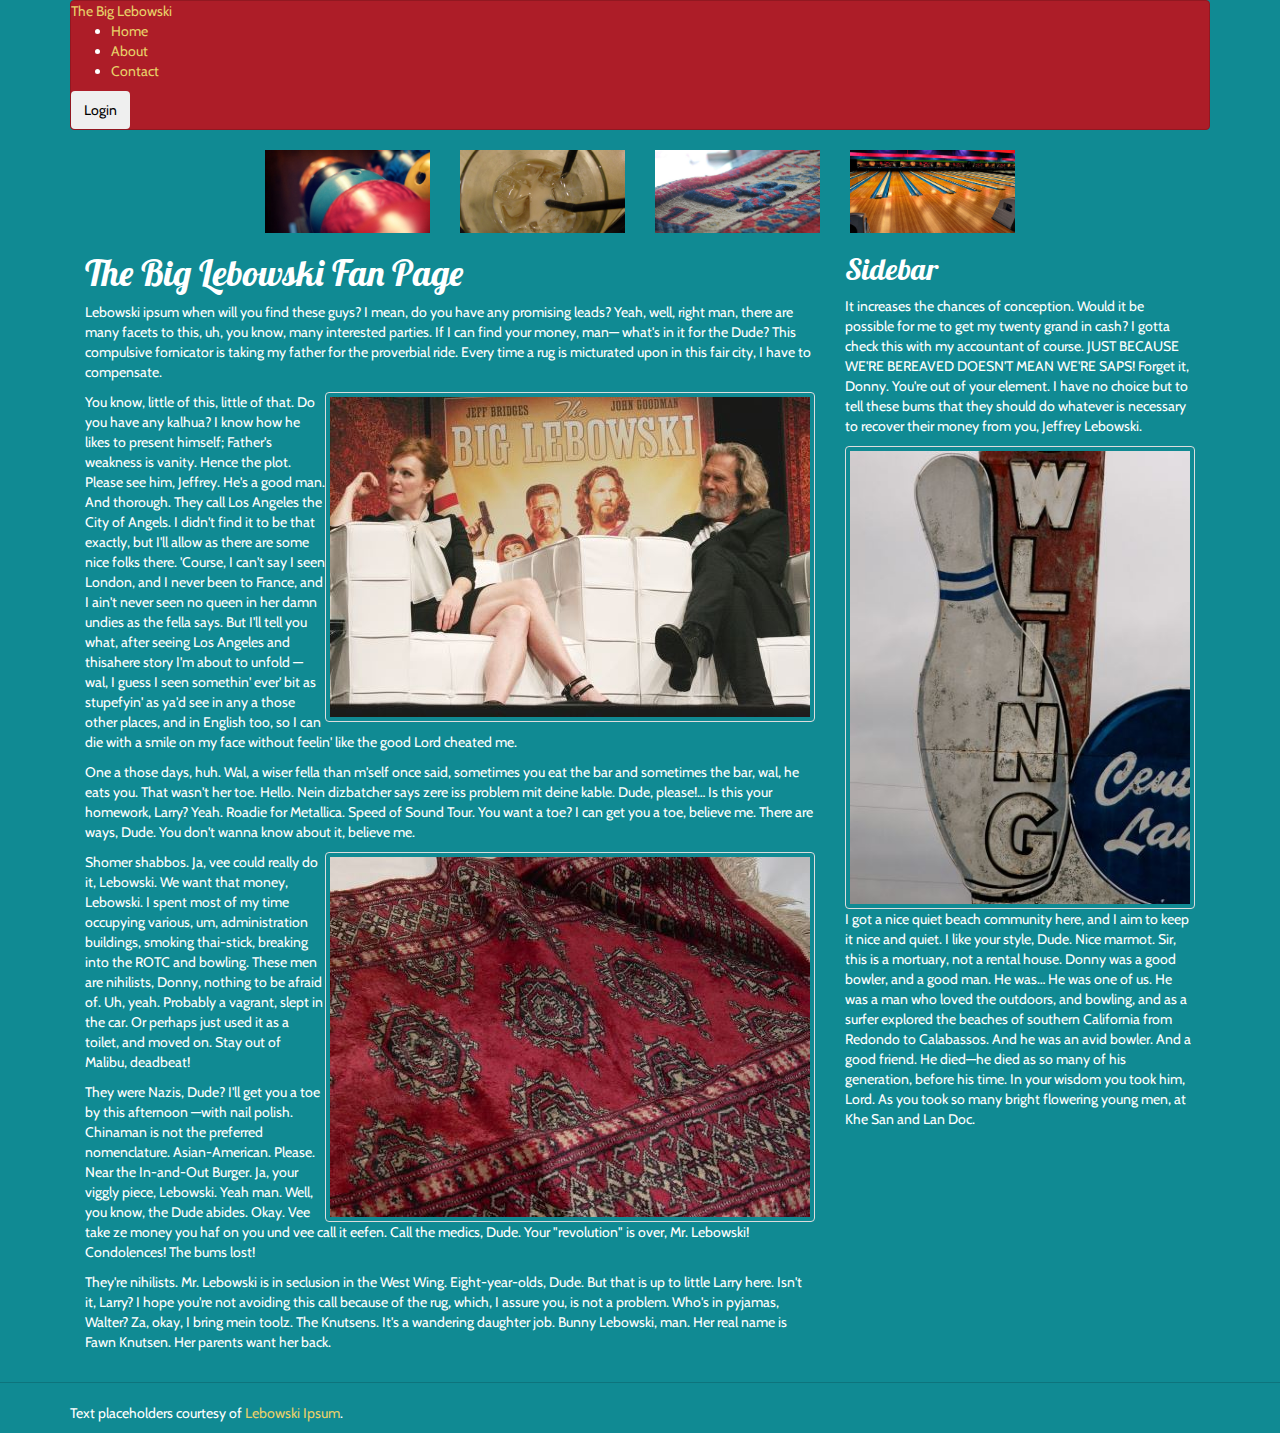
==== Learn.Pluralsight.Bootstrap3/Learn.Pluralsight.Bootstrap3.02.Bootstrap3Basics/Index.html @ 08601b83 "Added "Learn.Pluralsight.Bootstrap3.02.Bootstrap3Basics"" ====
﻿<!DOCTYPE html>
<html lang="en">
<head>
  <meta charset="utf-8" />
  <meta name="viewport" content="width=device-width, initial-scale=1.0">
  <title>The Big Lebowski</title>
  <link rel="stylesheet" href="css/bootstrap.min.css">
  <link rel="stylesheet" href="css/amelia-bootstrap.min.css">
  <link href="css/site.css" rel="stylesheet" />
</head>
<body>
  <div id="page">
    <header class="container">
      <div id="menu" class="navbar navbar-default">
        <div id="logo">
          <a href='.'>The Big Lebowski</a>
        </div>
        <ul>
          <li><a href=".">Home</a></li>
          <li><a href="about.html">About</a></li>
          <li><a href="contact.html">Contact</a></li>
        </ul>
        <button class="btn">Login</button>
      </div>
    </header>
    <section id="body" class="container">

      <div class="row visible-md visible-lg">
        <img src="images/carousel-1.jpg" alt="1" 
             class="col-md-2 col-md-offset-2" />
        <img src="images/carousel-2.jpg" alt="2" class="col-md-2" />
        <img src="images/carousel-3.jpg" alt="3" class="col-md-2" />
        <img src="images/carousel-4.jpg" alt="4" class="col-md-2" />
      </div>

      <section id="main" class="col-md-8 col-sm-9">

        <h1>The Big Lebowski Fan Page</h1>

        <p>Lebowski ipsum when will you find these guys? I mean, do you have any promising leads? Yeah, well, right man, there are many facets to this, uh, you know, many interested parties. If I can find your money, man— what's in it for the Dude? This compulsive fornicator is taking my father for the proverbial ride. Every time a rug is micturated upon in this fair city, I have to compensate.</p>

        <img src="images/lebowski-1.jpg" alt="Bowling" 
             class="pull-right img-thumbnail" />

        <p>You know, little of this, little of that. Do you have any kalhua? I know how he likes to present himself; Father's weakness is vanity. Hence the plot. Please see him, Jeffrey. He's a good man. And thorough. They call Los Angeles the City of Angels. I didn't find it to be that exactly, but I'll allow as there are some nice folks there. 'Course, I can't say I seen London, and I never been to France, and I ain't never seen no queen in her damn undies as the fella says. But I'll tell you what, after seeing Los Angeles and thisahere story I'm about to unfold —wal, I guess I seen somethin' ever' bit as stupefyin' as ya'd see in any a those other places, and in English too, so I can die with a smile on my face without feelin' like the good Lord cheated me.</p>

        <p>One a those days, huh. Wal, a wiser fella than m'self once said, sometimes you eat the bar and sometimes the bar, wal, he eats you. That wasn't her toe. Hello. Nein dizbatcher says zere iss problem mit deine kable. Dude, please!… Is this your homework, Larry? Yeah. Roadie for Metallica. Speed of Sound Tour. You want a toe? I can get you a toe, believe me. There are ways, Dude. You don't wanna know about it, believe me.</p>

        <img src="images/lebowski-3.jpg" alt="Rug" 
             class="pull-right img-thumbnail" />

        <p>Shomer shabbos. Ja, vee could really do it, Lebowski. We want that money, Lebowski. I spent most of my time occupying various, um, administration buildings, smoking thai-stick, breaking into the ROTC and bowling. These men are nihilists, Donny, nothing to be afraid of. Uh, yeah. Probably a vagrant, slept in the car. Or perhaps just used it as a toilet, and moved on. Stay out of Malibu, deadbeat!</p>

        <p>They were Nazis, Dude? I'll get you a toe by this afternoon —with nail polish. Chinaman is not the preferred nomenclature. Asian-American. Please. Near the In-and-Out Burger. Ja, your viggly piece, Lebowski. Yeah man. Well, you know, the Dude abides. Okay. Vee take ze money you haf on you und vee call it eefen. Call the medics, Dude. Your "revolution" is over, Mr. Lebowski! Condolences! The bums lost!</p>

        <p>They're nihilists. Mr. Lebowski is in seclusion in the West Wing. Eight-year-olds, Dude. But that is up to little Larry here. Isn't it, Larry? I hope you're not avoiding this call because of the rug, which, I assure you, is not a problem. Who's in pyjamas, Walter? Za, okay, I bring mein toolz. The Knutsens. It's a wandering daughter job. Bunny Lebowski, man. Her real name is Fawn Knutsen. Her parents want her back.</p>
      </section>

      <section id="sidebar" class="col-md-4 col-sm-3">
        <h2>Sidebar</h2>
        <p>It increases the chances of conception. Would it be possible for me to get my twenty grand in cash? I gotta check this with my accountant of course. JUST BECAUSE WE'RE BEREAVED DOESN'T MEAN WE'RE SAPS! Forget it, Donny. You're out of your element. I have no choice but to tell these bums that they should do whatever is necessary to recover their money from you, Jeffrey Lebowski.</p>
        <img src="images/lebowski-2.jpg" alt="Rules"
             class="img-thumbnail" />


        <p>I got a nice quiet beach community here, and I aim to keep it nice and quiet. I like your style, Dude. Nice marmot. Sir, this is a mortuary, not a rental house. Donny was a good bowler, and a good man. He was… He was one of us. He was a man who loved the outdoors, and bowling, and as a surfer explored the beaches of southern California from Redondo to Calabassos. And he was an avid bowler. And a good friend. He died—he died as so many of his generation, before his time. In your wisdom you took him, Lord. As you took so many bright flowering young men, at Khe San and Lan Doc.</p>
      </section>
    </section>
    <hr />
    <footer class="container">
      <p>Text placeholders courtesy of <a href="http://www.lebowskiipsum.com/">Lebowski Ipsum</a>.</p>

    </footer>
  </div>

  <script src="js/jquery-2.0.3.min.js"></script>
  <script src="js/bootstrap.min.js"></script>
</body>
</html>
---- Learn.Pluralsight.Bootstrap3/Learn.Pluralsight.Bootstrap3.02.Bootstrap3Basics/css/site.css ----
﻿/*@import url(http://fonts.googleapis.com/css?family=Vollkorn:700italic);

* {
  font-family: sans-serif;
}

body {
  background: #ddd;
}

#page {
  border: 1px solid #666;
  border-radius: 5px;
  background: #fff;
  margin: 0 auto;
  padding: 12px;
  width: 989px;
}

#menu {
  float: right;
}

  #menu ul {
    list-style: none;
  }

    #menu ul li {
      display: inline;
      margin: 0 4px;
    }

form > * {
  display: block;
}

#logo a {
  font-size: 60px;
  font-family: 'Vollkorn', serif;
  text-decoration: none;
  color: #c14d00;
  font-style: italic;
}
*/
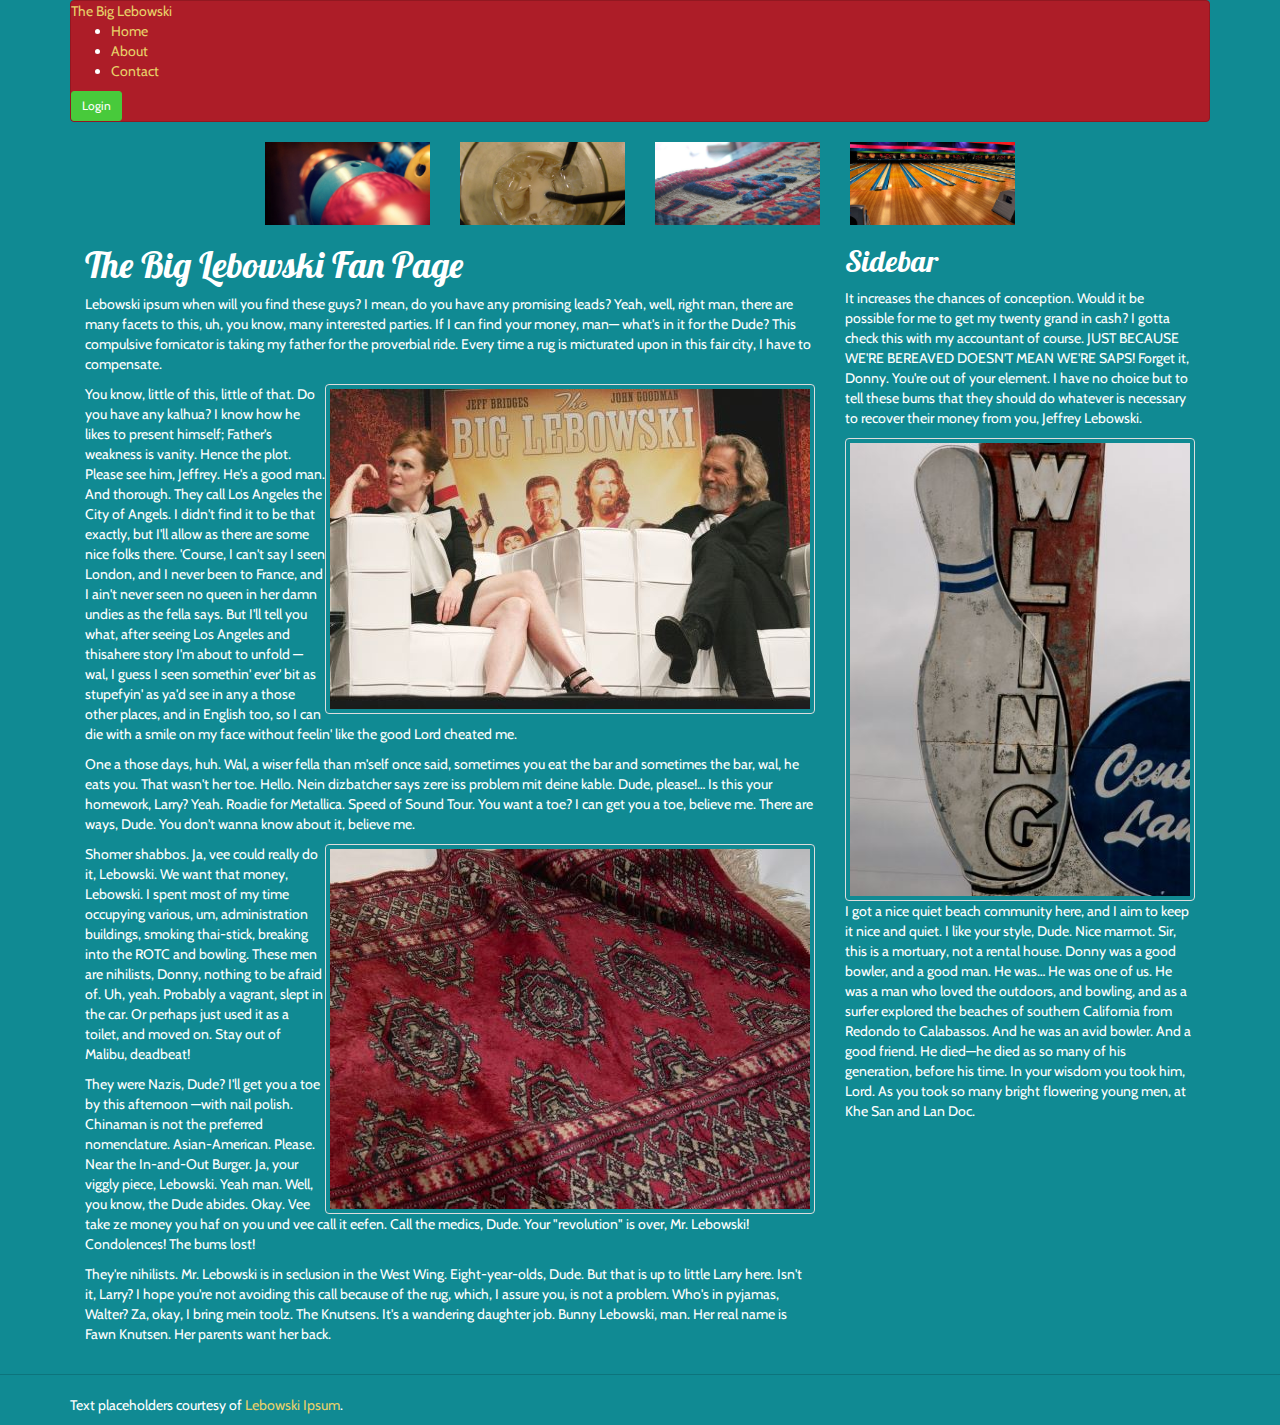
==== commit 64a53111: "finished "Buttons" section" ====
--- a/Learn.Pluralsight.Bootstrap3/Learn.Pluralsight.Bootstrap3.02.Bootstrap3Basics/Index.html
+++ b/Learn.Pluralsight.Bootstrap3/Learn.Pluralsight.Bootstrap3.02.Bootstrap3Basics/Index.html
@@ -20,7 +20,7 @@
           <li><a href="about.html">About</a></li>
           <li><a href="contact.html">Contact</a></li>
         </ul>
-        <button class="btn">Login</button>
+	      <a href="#" class="btn btn-sm btn-success">Login</a>
       </div>
     </header>
     <section id="body" class="container">
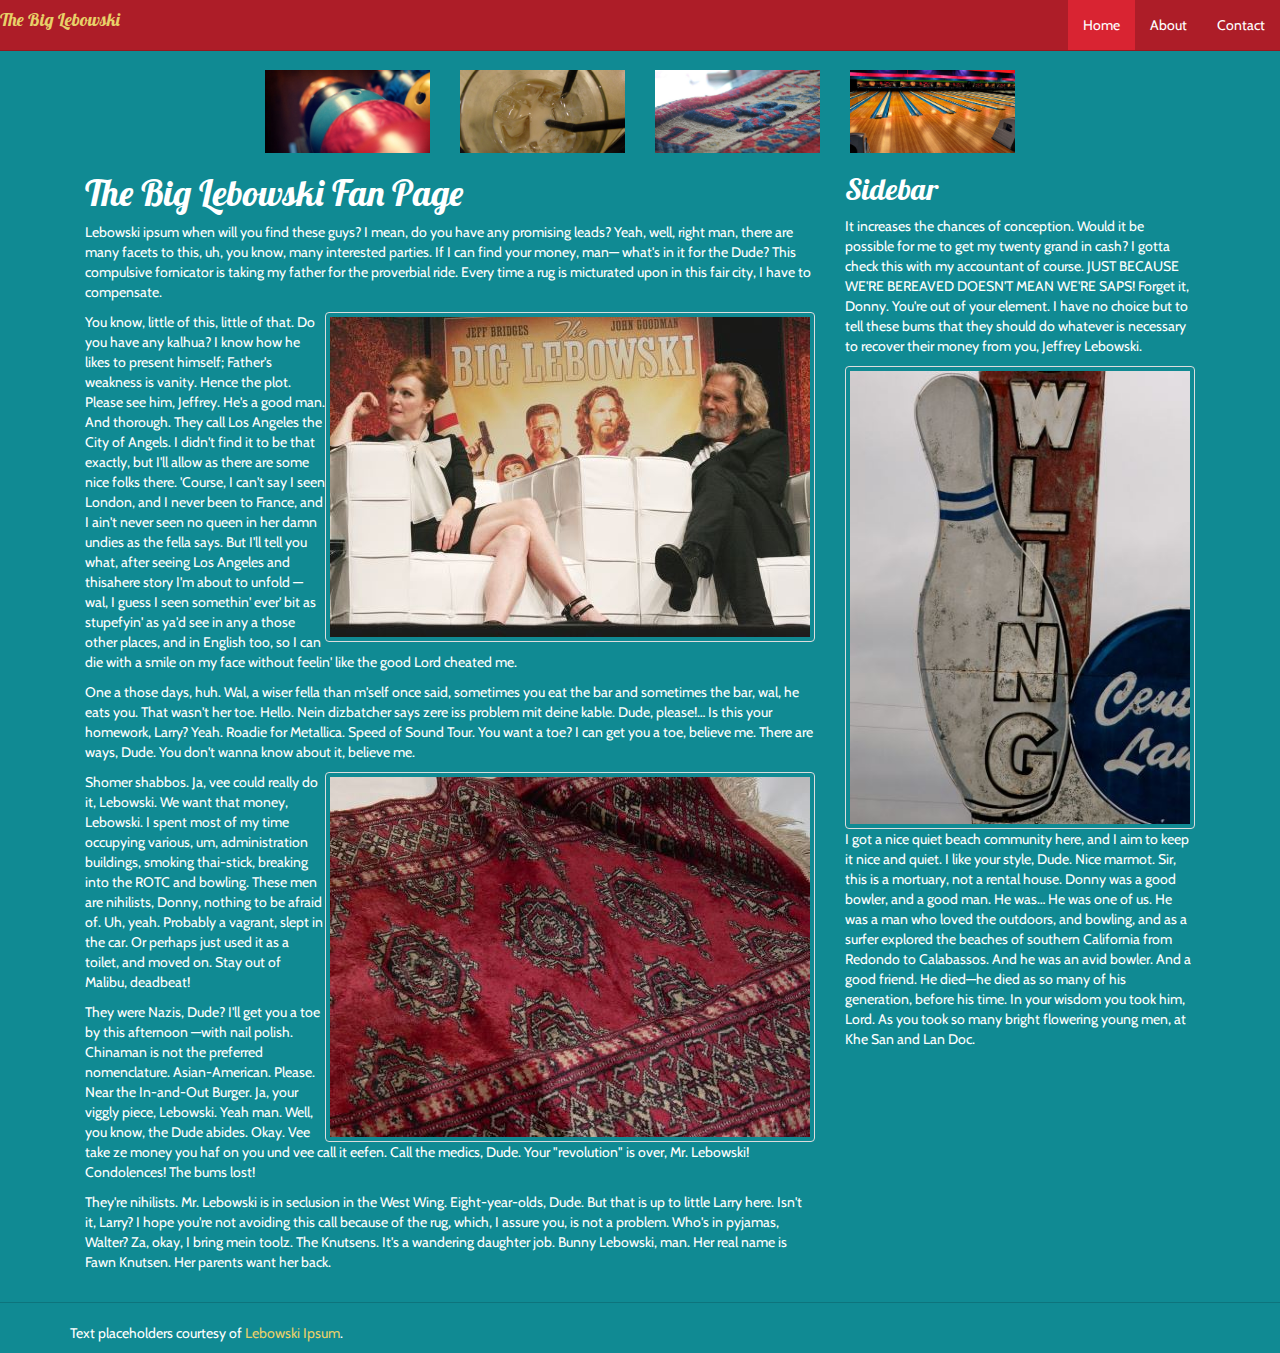
==== commit a657cbf8: "finished learning basics of bootstrap 3" ====
--- a/Learn.Pluralsight.Bootstrap3/Learn.Pluralsight.Bootstrap3.02.Bootstrap3Basics/Index.html
+++ b/Learn.Pluralsight.Bootstrap3/Learn.Pluralsight.Bootstrap3.02.Bootstrap3Basics/Index.html
@@ -1,79 +1,87 @@
 ﻿<!DOCTYPE html>
 <html lang="en">
 <head>
-  <meta charset="utf-8" />
-  <meta name="viewport" content="width=device-width, initial-scale=1.0">
-  <title>The Big Lebowski</title>
-  <link rel="stylesheet" href="css/bootstrap.min.css">
-  <link rel="stylesheet" href="css/amelia-bootstrap.min.css">
-  <link href="css/site.css" rel="stylesheet" />
+	<meta charset="utf-8" />
+	<meta name="viewport" content="width=device-width, initial-scale=1.0">
+	<title>The Big Lebowski</title>
+	<link rel="stylesheet" href="css/bootstrap.min.css">
+	<link rel="stylesheet" href="css/amelia-bootstrap.min.css">
+	<link href="css/site.css" rel="stylesheet" />
 </head>
 <body>
-  <div id="page">
-    <header class="container">
-      <div id="menu" class="navbar navbar-default">
-        <div id="logo">
-          <a href='.'>The Big Lebowski</a>
-        </div>
-        <ul>
-          <li><a href=".">Home</a></li>
-          <li><a href="about.html">About</a></li>
-          <li><a href="contact.html">Contact</a></li>
-        </ul>
-	      <a href="#" class="btn btn-sm btn-success">Login</a>
-      </div>
-    </header>
-    <section id="body" class="container">
+	<div id="page">
+		<header class="container">
+			<div id="menu" class="navbar navbar-default navbar-fixed-top">
+				<div class="navbar-header">
+					<button class="btn btn-success navbar-toggle"
+							data-toggle="collapse"
+							data-target=".navbar-collapse">
+						<div class="glyphicon glyphicon glyphicon-chevron-down"></div>
+					</button>
+					<div id="logo">
+						<a href='.'><h4>The Big Lebowski</h4></a>
+					</div>
+				</div>
+				<div class="navbar-collapse collapse">
+					<ul class="nav navbar-nav navbar-right">
+						<li class="nav active"><a href=".">Home</a></li>
+						<li class="nav"><a href="about.html">About</a></li>
+						<li class="nav"><a href="contact.html">Contact</a></li>
+					</ul>
+				</div>
+			</div>
+		</header>
+		<section id="body" class="container">
 
-      <div class="row visible-md visible-lg">
-        <img src="images/carousel-1.jpg" alt="1" 
-             class="col-md-2 col-md-offset-2" />
-        <img src="images/carousel-2.jpg" alt="2" class="col-md-2" />
-        <img src="images/carousel-3.jpg" alt="3" class="col-md-2" />
-        <img src="images/carousel-4.jpg" alt="4" class="col-md-2" />
-      </div>
+			<div class="row visible-md visible-lg">
+				<img src="images/carousel-1.jpg" alt="1"
+					 class="col-md-2 col-md-offset-2" />
+				<img src="images/carousel-2.jpg" alt="2" class="col-md-2" />
+				<img src="images/carousel-3.jpg" alt="3" class="col-md-2" />
+				<img src="images/carousel-4.jpg" alt="4" class="col-md-2" />
+			</div>
 
-      <section id="main" class="col-md-8 col-sm-9">
+			<section id="main" class="col-md-8 col-sm-9">
 
-        <h1>The Big Lebowski Fan Page</h1>
+				<h1>The Big Lebowski Fan Page</h1>
 
-        <p>Lebowski ipsum when will you find these guys? I mean, do you have any promising leads? Yeah, well, right man, there are many facets to this, uh, you know, many interested parties. If I can find your money, man— what's in it for the Dude? This compulsive fornicator is taking my father for the proverbial ride. Every time a rug is micturated upon in this fair city, I have to compensate.</p>
+				<p>Lebowski ipsum when will you find these guys? I mean, do you have any promising leads? Yeah, well, right man, there are many facets to this, uh, you know, many interested parties. If I can find your money, man— what's in it for the Dude? This compulsive fornicator is taking my father for the proverbial ride. Every time a rug is micturated upon in this fair city, I have to compensate.</p>
 
-        <img src="images/lebowski-1.jpg" alt="Bowling" 
-             class="pull-right img-thumbnail" />
+				<img src="images/lebowski-1.jpg" alt="Bowling"
+					 class="pull-right img-thumbnail" />
 
-        <p>You know, little of this, little of that. Do you have any kalhua? I know how he likes to present himself; Father's weakness is vanity. Hence the plot. Please see him, Jeffrey. He's a good man. And thorough. They call Los Angeles the City of Angels. I didn't find it to be that exactly, but I'll allow as there are some nice folks there. 'Course, I can't say I seen London, and I never been to France, and I ain't never seen no queen in her damn undies as the fella says. But I'll tell you what, after seeing Los Angeles and thisahere story I'm about to unfold —wal, I guess I seen somethin' ever' bit as stupefyin' as ya'd see in any a those other places, and in English too, so I can die with a smile on my face without feelin' like the good Lord cheated me.</p>
+				<p>You know, little of this, little of that. Do you have any kalhua? I know how he likes to present himself; Father's weakness is vanity. Hence the plot. Please see him, Jeffrey. He's a good man. And thorough. They call Los Angeles the City of Angels. I didn't find it to be that exactly, but I'll allow as there are some nice folks there. 'Course, I can't say I seen London, and I never been to France, and I ain't never seen no queen in her damn undies as the fella says. But I'll tell you what, after seeing Los Angeles and thisahere story I'm about to unfold —wal, I guess I seen somethin' ever' bit as stupefyin' as ya'd see in any a those other places, and in English too, so I can die with a smile on my face without feelin' like the good Lord cheated me.</p>
 
-        <p>One a those days, huh. Wal, a wiser fella than m'self once said, sometimes you eat the bar and sometimes the bar, wal, he eats you. That wasn't her toe. Hello. Nein dizbatcher says zere iss problem mit deine kable. Dude, please!… Is this your homework, Larry? Yeah. Roadie for Metallica. Speed of Sound Tour. You want a toe? I can get you a toe, believe me. There are ways, Dude. You don't wanna know about it, believe me.</p>
+				<p>One a those days, huh. Wal, a wiser fella than m'self once said, sometimes you eat the bar and sometimes the bar, wal, he eats you. That wasn't her toe. Hello. Nein dizbatcher says zere iss problem mit deine kable. Dude, please!… Is this your homework, Larry? Yeah. Roadie for Metallica. Speed of Sound Tour. You want a toe? I can get you a toe, believe me. There are ways, Dude. You don't wanna know about it, believe me.</p>
 
-        <img src="images/lebowski-3.jpg" alt="Rug" 
-             class="pull-right img-thumbnail" />
+				<img src="images/lebowski-3.jpg" alt="Rug"
+					 class="pull-right img-thumbnail" />
 
-        <p>Shomer shabbos. Ja, vee could really do it, Lebowski. We want that money, Lebowski. I spent most of my time occupying various, um, administration buildings, smoking thai-stick, breaking into the ROTC and bowling. These men are nihilists, Donny, nothing to be afraid of. Uh, yeah. Probably a vagrant, slept in the car. Or perhaps just used it as a toilet, and moved on. Stay out of Malibu, deadbeat!</p>
+				<p>Shomer shabbos. Ja, vee could really do it, Lebowski. We want that money, Lebowski. I spent most of my time occupying various, um, administration buildings, smoking thai-stick, breaking into the ROTC and bowling. These men are nihilists, Donny, nothing to be afraid of. Uh, yeah. Probably a vagrant, slept in the car. Or perhaps just used it as a toilet, and moved on. Stay out of Malibu, deadbeat!</p>
 
-        <p>They were Nazis, Dude? I'll get you a toe by this afternoon —with nail polish. Chinaman is not the preferred nomenclature. Asian-American. Please. Near the In-and-Out Burger. Ja, your viggly piece, Lebowski. Yeah man. Well, you know, the Dude abides. Okay. Vee take ze money you haf on you und vee call it eefen. Call the medics, Dude. Your "revolution" is over, Mr. Lebowski! Condolences! The bums lost!</p>
+				<p>They were Nazis, Dude? I'll get you a toe by this afternoon —with nail polish. Chinaman is not the preferred nomenclature. Asian-American. Please. Near the In-and-Out Burger. Ja, your viggly piece, Lebowski. Yeah man. Well, you know, the Dude abides. Okay. Vee take ze money you haf on you und vee call it eefen. Call the medics, Dude. Your "revolution" is over, Mr. Lebowski! Condolences! The bums lost!</p>
 
-        <p>They're nihilists. Mr. Lebowski is in seclusion in the West Wing. Eight-year-olds, Dude. But that is up to little Larry here. Isn't it, Larry? I hope you're not avoiding this call because of the rug, which, I assure you, is not a problem. Who's in pyjamas, Walter? Za, okay, I bring mein toolz. The Knutsens. It's a wandering daughter job. Bunny Lebowski, man. Her real name is Fawn Knutsen. Her parents want her back.</p>
-      </section>
+				<p>They're nihilists. Mr. Lebowski is in seclusion in the West Wing. Eight-year-olds, Dude. But that is up to little Larry here. Isn't it, Larry? I hope you're not avoiding this call because of the rug, which, I assure you, is not a problem. Who's in pyjamas, Walter? Za, okay, I bring mein toolz. The Knutsens. It's a wandering daughter job. Bunny Lebowski, man. Her real name is Fawn Knutsen. Her parents want her back.</p>
+			</section>
 
-      <section id="sidebar" class="col-md-4 col-sm-3">
-        <h2>Sidebar</h2>
-        <p>It increases the chances of conception. Would it be possible for me to get my twenty grand in cash? I gotta check this with my accountant of course. JUST BECAUSE WE'RE BEREAVED DOESN'T MEAN WE'RE SAPS! Forget it, Donny. You're out of your element. I have no choice but to tell these bums that they should do whatever is necessary to recover their money from you, Jeffrey Lebowski.</p>
-        <img src="images/lebowski-2.jpg" alt="Rules"
-             class="img-thumbnail" />
+			<section id="sidebar" class="col-md-4 col-sm-3">
+				<h2>Sidebar</h2>
+				<p>It increases the chances of conception. Would it be possible for me to get my twenty grand in cash? I gotta check this with my accountant of course. JUST BECAUSE WE'RE BEREAVED DOESN'T MEAN WE'RE SAPS! Forget it, Donny. You're out of your element. I have no choice but to tell these bums that they should do whatever is necessary to recover their money from you, Jeffrey Lebowski.</p>
+				<img src="images/lebowski-2.jpg" alt="Rules"
+					 class="img-thumbnail" />
 
 
-        <p>I got a nice quiet beach community here, and I aim to keep it nice and quiet. I like your style, Dude. Nice marmot. Sir, this is a mortuary, not a rental house. Donny was a good bowler, and a good man. He was… He was one of us. He was a man who loved the outdoors, and bowling, and as a surfer explored the beaches of southern California from Redondo to Calabassos. And he was an avid bowler. And a good friend. He died—he died as so many of his generation, before his time. In your wisdom you took him, Lord. As you took so many bright flowering young men, at Khe San and Lan Doc.</p>
-      </section>
-    </section>
-    <hr />
-    <footer class="container">
-      <p>Text placeholders courtesy of <a href="http://www.lebowskiipsum.com/">Lebowski Ipsum</a>.</p>
+				<p>I got a nice quiet beach community here, and I aim to keep it nice and quiet. I like your style, Dude. Nice marmot. Sir, this is a mortuary, not a rental house. Donny was a good bowler, and a good man. He was… He was one of us. He was a man who loved the outdoors, and bowling, and as a surfer explored the beaches of southern California from Redondo to Calabassos. And he was an avid bowler. And a good friend. He died—he died as so many of his generation, before his time. In your wisdom you took him, Lord. As you took so many bright flowering young men, at Khe San and Lan Doc.</p>
+			</section>
+		</section>
+		<hr />
+		<footer class="container">
+			<p>Text placeholders courtesy of <a href="http://www.lebowskiipsum.com/">Lebowski Ipsum</a>.</p>
 
-    </footer>
-  </div>
+		</footer>
+	</div>
 
-  <script src="js/jquery-2.0.3.min.js"></script>
-  <script src="js/bootstrap.min.js"></script>
+	<script src="js/jquery-2.0.3.min.js"></script>
+	<script src="js/bootstrap.min.js"></script>
 </body>
 </html>--- a/Learn.Pluralsight.Bootstrap3/Learn.Pluralsight.Bootstrap3.02.Bootstrap3Basics/css/site.css
+++ b/Learn.Pluralsight.Bootstrap3/Learn.Pluralsight.Bootstrap3.02.Bootstrap3Basics/css/site.css
@@ -1,4 +1,8 @@
-﻿/*@import url(http://fonts.googleapis.com/css?family=Vollkorn:700italic);
+﻿body {
+	margin-top: 70px;
+}
+
+/*@import url(http://fonts.googleapis.com/css?family=Vollkorn:700italic);
 
 * {
   font-family: sans-serif;
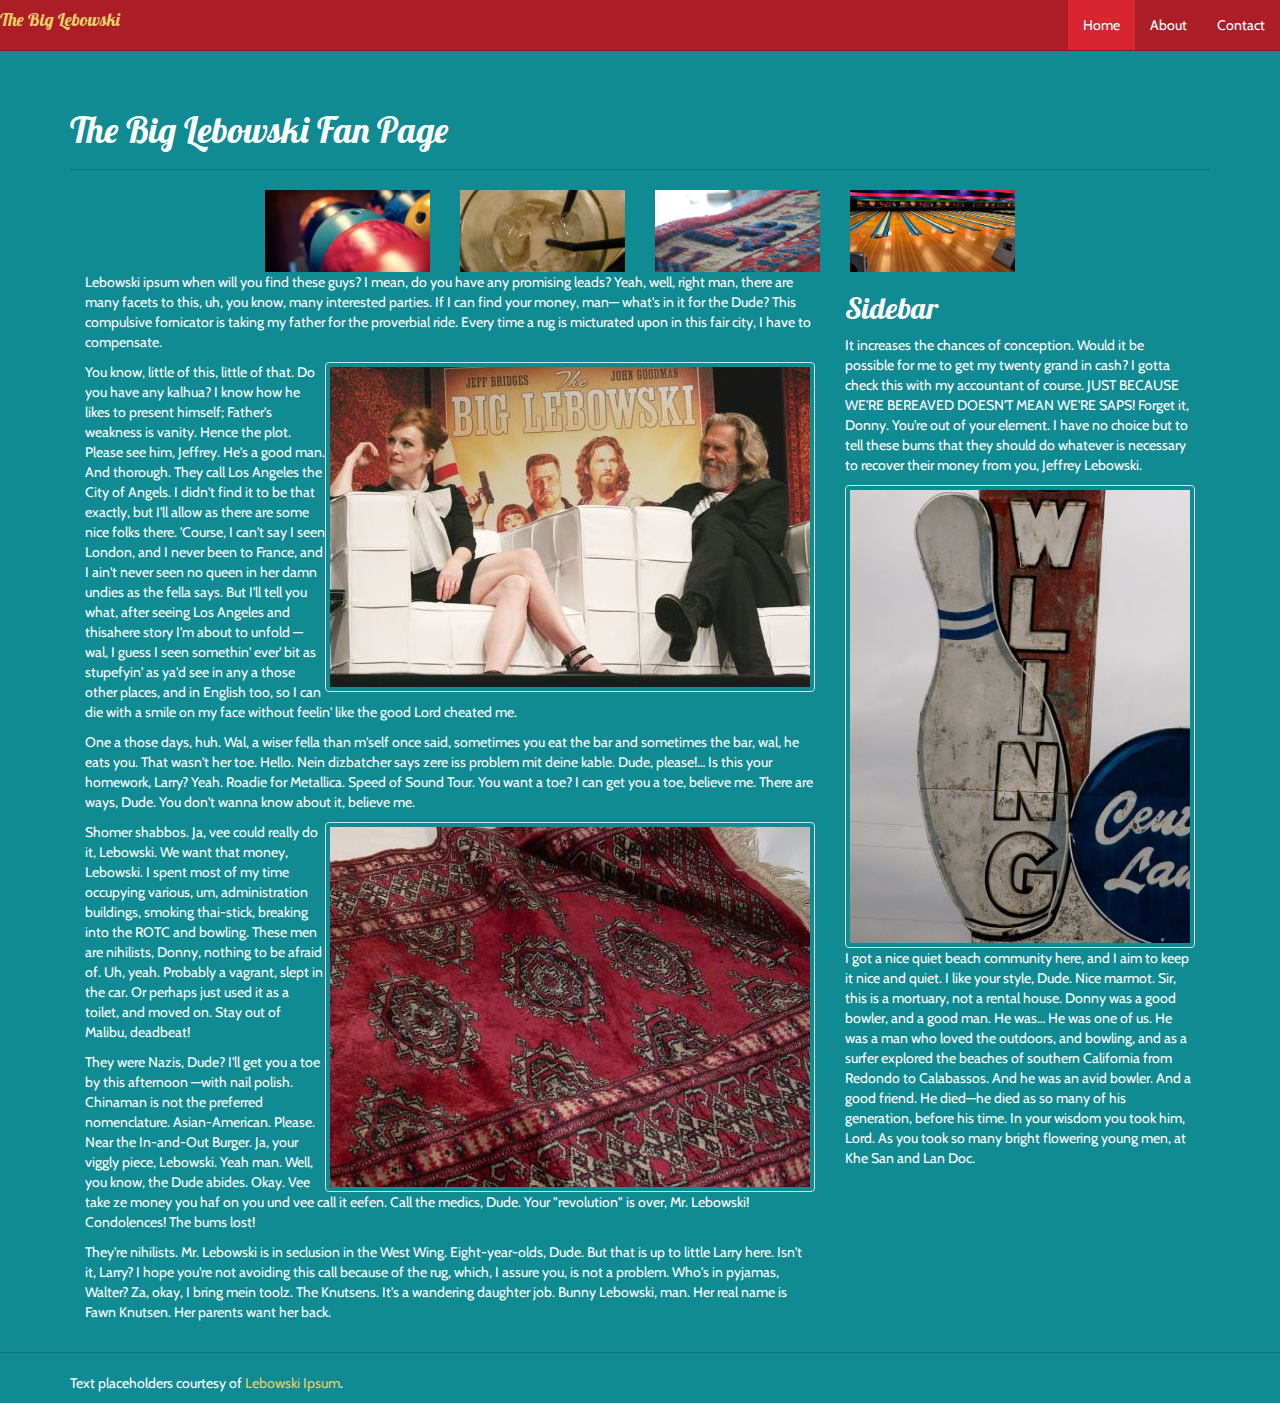
==== commit 74c1ba2e: "learned about page header" ====
--- a/Learn.Pluralsight.Bootstrap3/Learn.Pluralsight.Bootstrap3.02.Bootstrap3Basics/Index.html
+++ b/Learn.Pluralsight.Bootstrap3/Learn.Pluralsight.Bootstrap3.02.Bootstrap3Basics/Index.html
@@ -32,6 +32,8 @@
 			</div>
 		</header>
 		<section id="body" class="container">
+			<div class="page-header" >
+				<h1>The Big Lebowski Fan Page</h1></div>
 
 			<div class="row visible-md visible-lg">
 				<img src="images/carousel-1.jpg" alt="1"
@@ -43,7 +45,6 @@
 
 			<section id="main" class="col-md-8 col-sm-9">
 
-				<h1>The Big Lebowski Fan Page</h1>
 
 				<p>Lebowski ipsum when will you find these guys? I mean, do you have any promising leads? Yeah, well, right man, there are many facets to this, uh, you know, many interested parties. If I can find your money, man— what's in it for the Dude? This compulsive fornicator is taking my father for the proverbial ride. Every time a rug is micturated upon in this fair city, I have to compensate.</p>
 
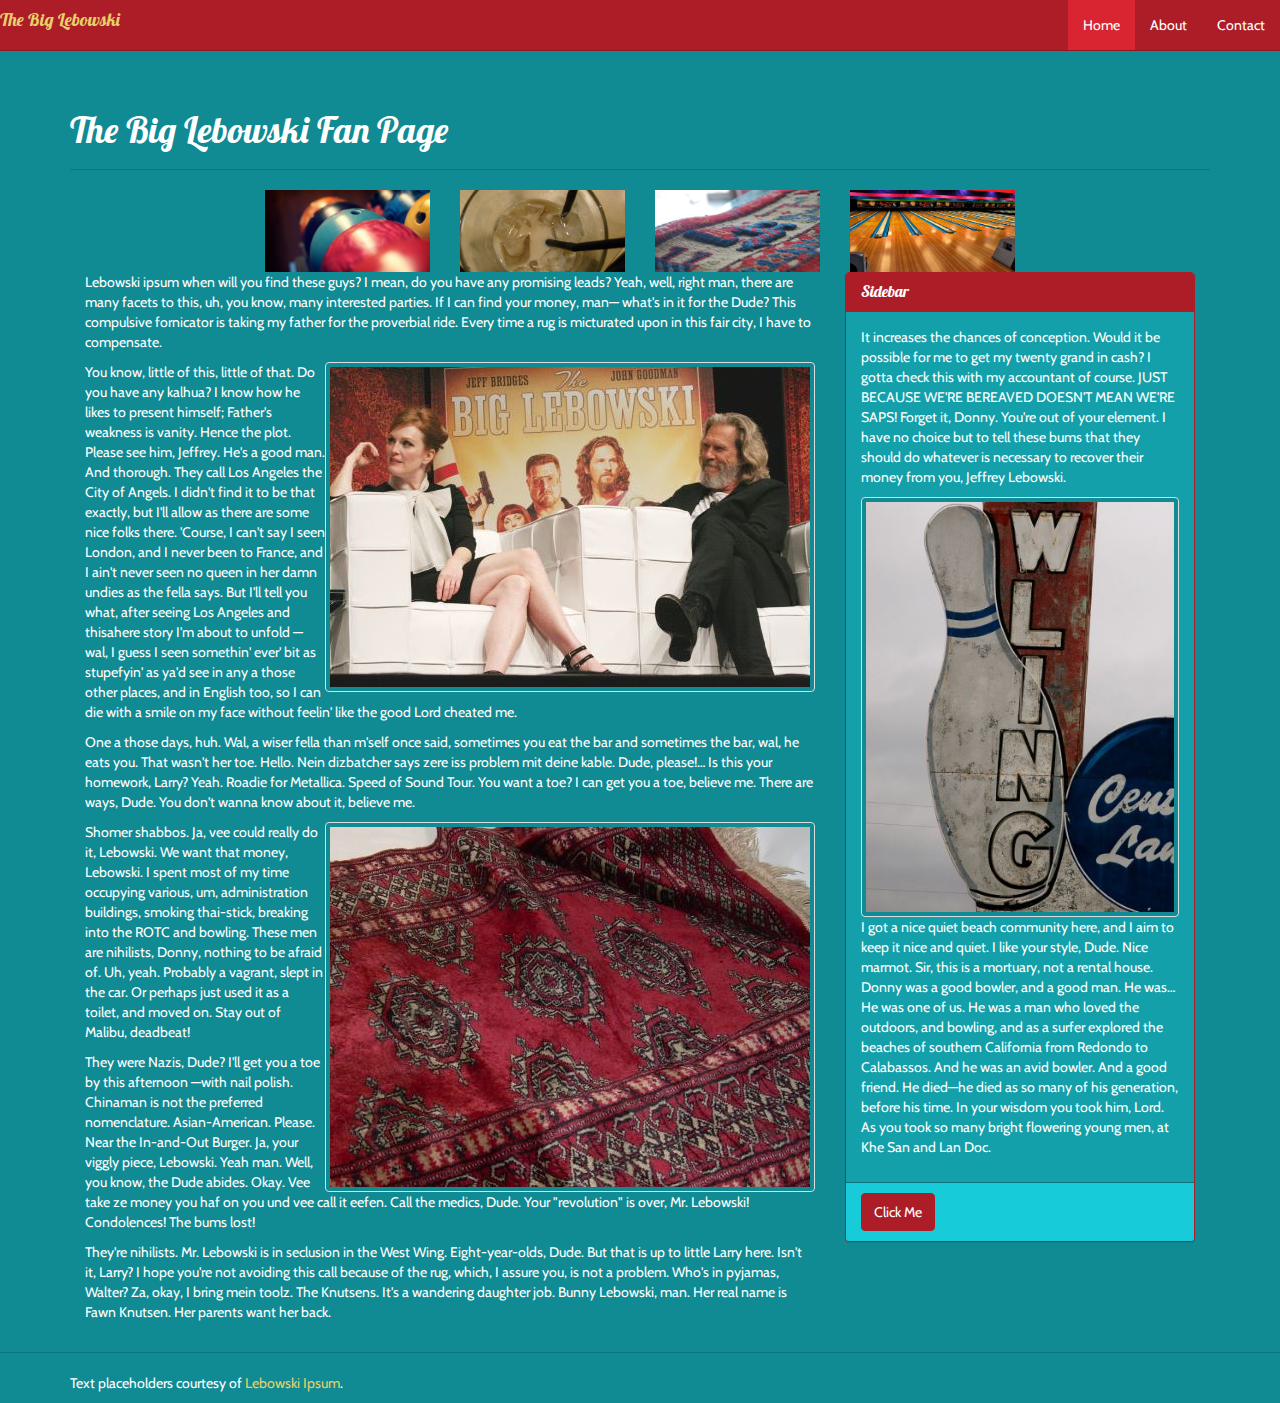
==== commit af52822b: "learned about Panels" ====
--- a/Learn.Pluralsight.Bootstrap3/Learn.Pluralsight.Bootstrap3.02.Bootstrap3Basics/Index.html
+++ b/Learn.Pluralsight.Bootstrap3/Learn.Pluralsight.Bootstrap3.02.Bootstrap3Basics/Index.html
@@ -32,8 +32,9 @@
 			</div>
 		</header>
 		<section id="body" class="container">
-			<div class="page-header" >
-				<h1>The Big Lebowski Fan Page</h1></div>
+			<div class="page-header">
+				<h1>The Big Lebowski Fan Page</h1>
+			</div>
 
 			<div class="row visible-md visible-lg">
 				<img src="images/carousel-1.jpg" alt="1"
@@ -66,13 +67,22 @@
 			</section>
 
 			<section id="sidebar" class="col-md-4 col-sm-3">
-				<h2>Sidebar</h2>
-				<p>It increases the chances of conception. Would it be possible for me to get my twenty grand in cash? I gotta check this with my accountant of course. JUST BECAUSE WE'RE BEREAVED DOESN'T MEAN WE'RE SAPS! Forget it, Donny. You're out of your element. I have no choice but to tell these bums that they should do whatever is necessary to recover their money from you, Jeffrey Lebowski.</p>
-				<img src="images/lebowski-2.jpg" alt="Rules"
-					 class="img-thumbnail" />
+				<div class="panel panel-primary">
+					<div class="panel-heading">
+						<h2 class="panel-title">Sidebar</h2>
+					</div>
 
+					<div class="panel-body">
+						<p>It increases the chances of conception. Would it be possible for me to get my twenty grand in cash? I gotta check this with my accountant of course. JUST BECAUSE WE'RE BEREAVED DOESN'T MEAN WE'RE SAPS! Forget it, Donny. You're out of your element. I have no choice but to tell these bums that they should do whatever is necessary to recover their money from you, Jeffrey Lebowski.</p>
+						<img src="images/lebowski-2.jpg" alt="Rules" class="img-thumbnail" />
 
-				<p>I got a nice quiet beach community here, and I aim to keep it nice and quiet. I like your style, Dude. Nice marmot. Sir, this is a mortuary, not a rental house. Donny was a good bowler, and a good man. He was… He was one of us. He was a man who loved the outdoors, and bowling, and as a surfer explored the beaches of southern California from Redondo to Calabassos. And he was an avid bowler. And a good friend. He died—he died as so many of his generation, before his time. In your wisdom you took him, Lord. As you took so many bright flowering young men, at Khe San and Lan Doc.</p>
+						<p>I got a nice quiet beach community here, and I aim to keep it nice and quiet. I like your style, Dude. Nice marmot. Sir, this is a mortuary, not a rental house. Donny was a good bowler, and a good man. He was… He was one of us. He was a man who loved the outdoors, and bowling, and as a surfer explored the beaches of southern California from Redondo to Calabassos. And he was an avid bowler. And a good friend. He died—he died as so many of his generation, before his time. In your wisdom you took him, Lord. As you took so many bright flowering young men, at Khe San and Lan Doc.</p>
+					</div>
+
+					<div class="panel-footer">
+						<button class="btn btn-primary">Click Me</button>
+					</div>
+				</div>
 			</section>
 		</section>
 		<hr />
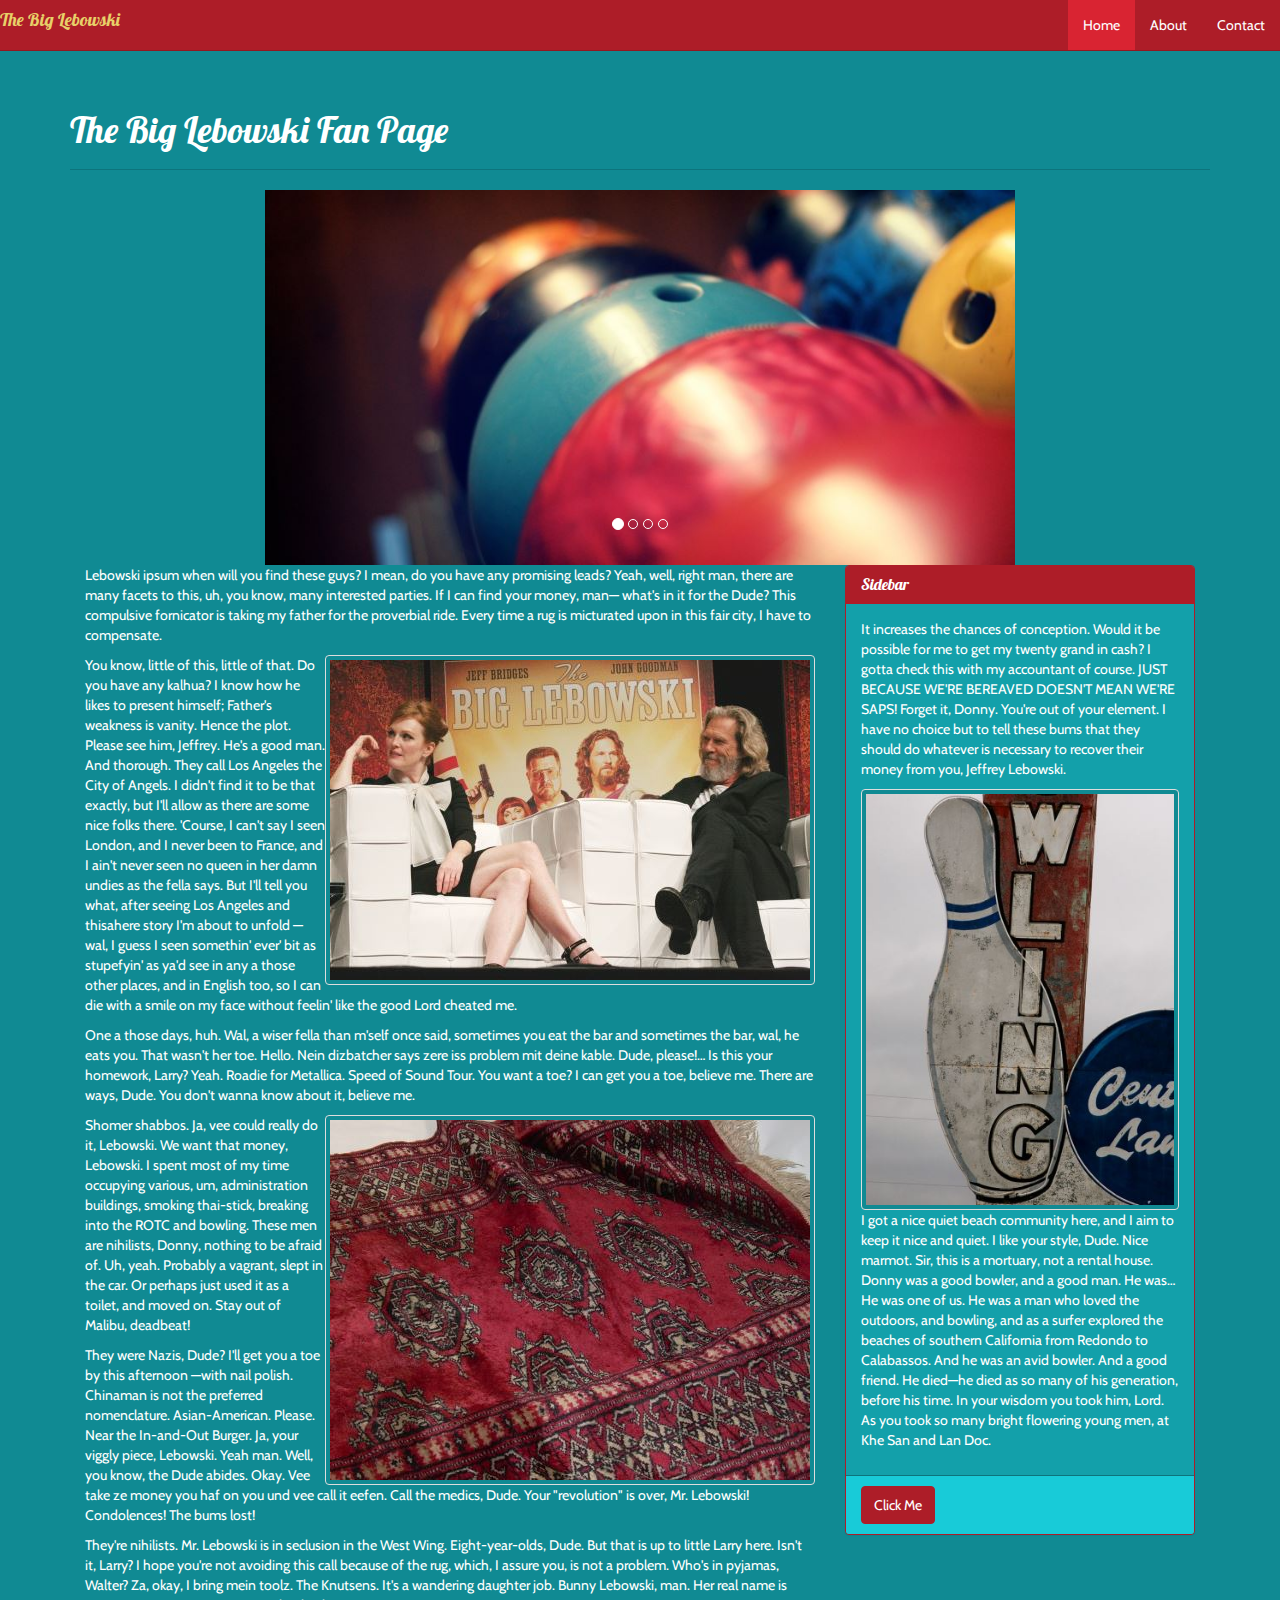
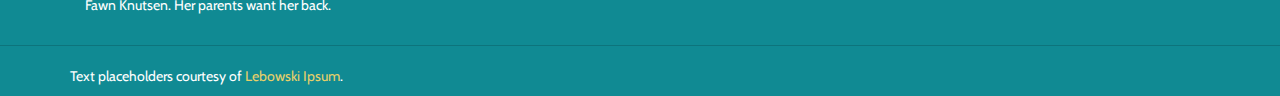
==== commit f6192abd: "learned about Carousel indicators in bootstrap 3" ====
--- a/Learn.Pluralsight.Bootstrap3/Learn.Pluralsight.Bootstrap3.02.Bootstrap3Basics/Index.html
+++ b/Learn.Pluralsight.Bootstrap3/Learn.Pluralsight.Bootstrap3.02.Bootstrap3Basics/Index.html
@@ -37,11 +37,31 @@
 			</div>
 
 			<div class="row visible-md visible-lg">
-				<img src="images/carousel-1.jpg" alt="1"
-					 class="col-md-2 col-md-offset-2" />
-				<img src="images/carousel-2.jpg" alt="2" class="col-md-2" />
-				<img src="images/carousel-3.jpg" alt="3" class="col-md-2" />
-				<img src="images/carousel-4.jpg" alt="4" class="col-md-2" />
+				<div class="col-md-8 col-md-offset-2 col-lg-8 col-lg-offset-2">
+					<div class="carousel slide" id="theCarousel" data-interval="1000">
+						<ol class="carousel-indicators">
+							<li data-target="#theCarousel" data-slide-to="0" class="active"></li>
+							<li data-target="#theCarousel" data-slide-to="1"></li>
+							<li data-target="#theCarousel" data-slide-to="2"></li>
+							<li data-target="#theCarousel" data-slide-to="3"></li>
+						</ol>
+						
+						<div class="carousel-inner">
+							<div class="item active">
+								<img src="images/carousel-1.jpg" alt="1" class="img-responsive"/>
+							</div>
+							<div class="item">
+								<img src="images/carousel-2.jpg" alt="2" class="img-responsive"/>
+							</div>
+							<div class="item">
+								<img src="images/carousel-3.jpg" alt="3" class="img-responsive"/>
+							</div>
+							<div class="item">
+								<img src="images/carousel-4.jpg" alt="4" class="img-responsive"/>
+							</div>
+						</div>
+					</div>
+				</div>
 			</div>
 
 			<section id="main" class="col-md-8 col-sm-9">
@@ -94,5 +114,6 @@
 
 	<script src="js/jquery-2.0.3.min.js"></script>
 	<script src="js/bootstrap.min.js"></script>
+	<script src="js/site.js"></script>
 </body>
 </html>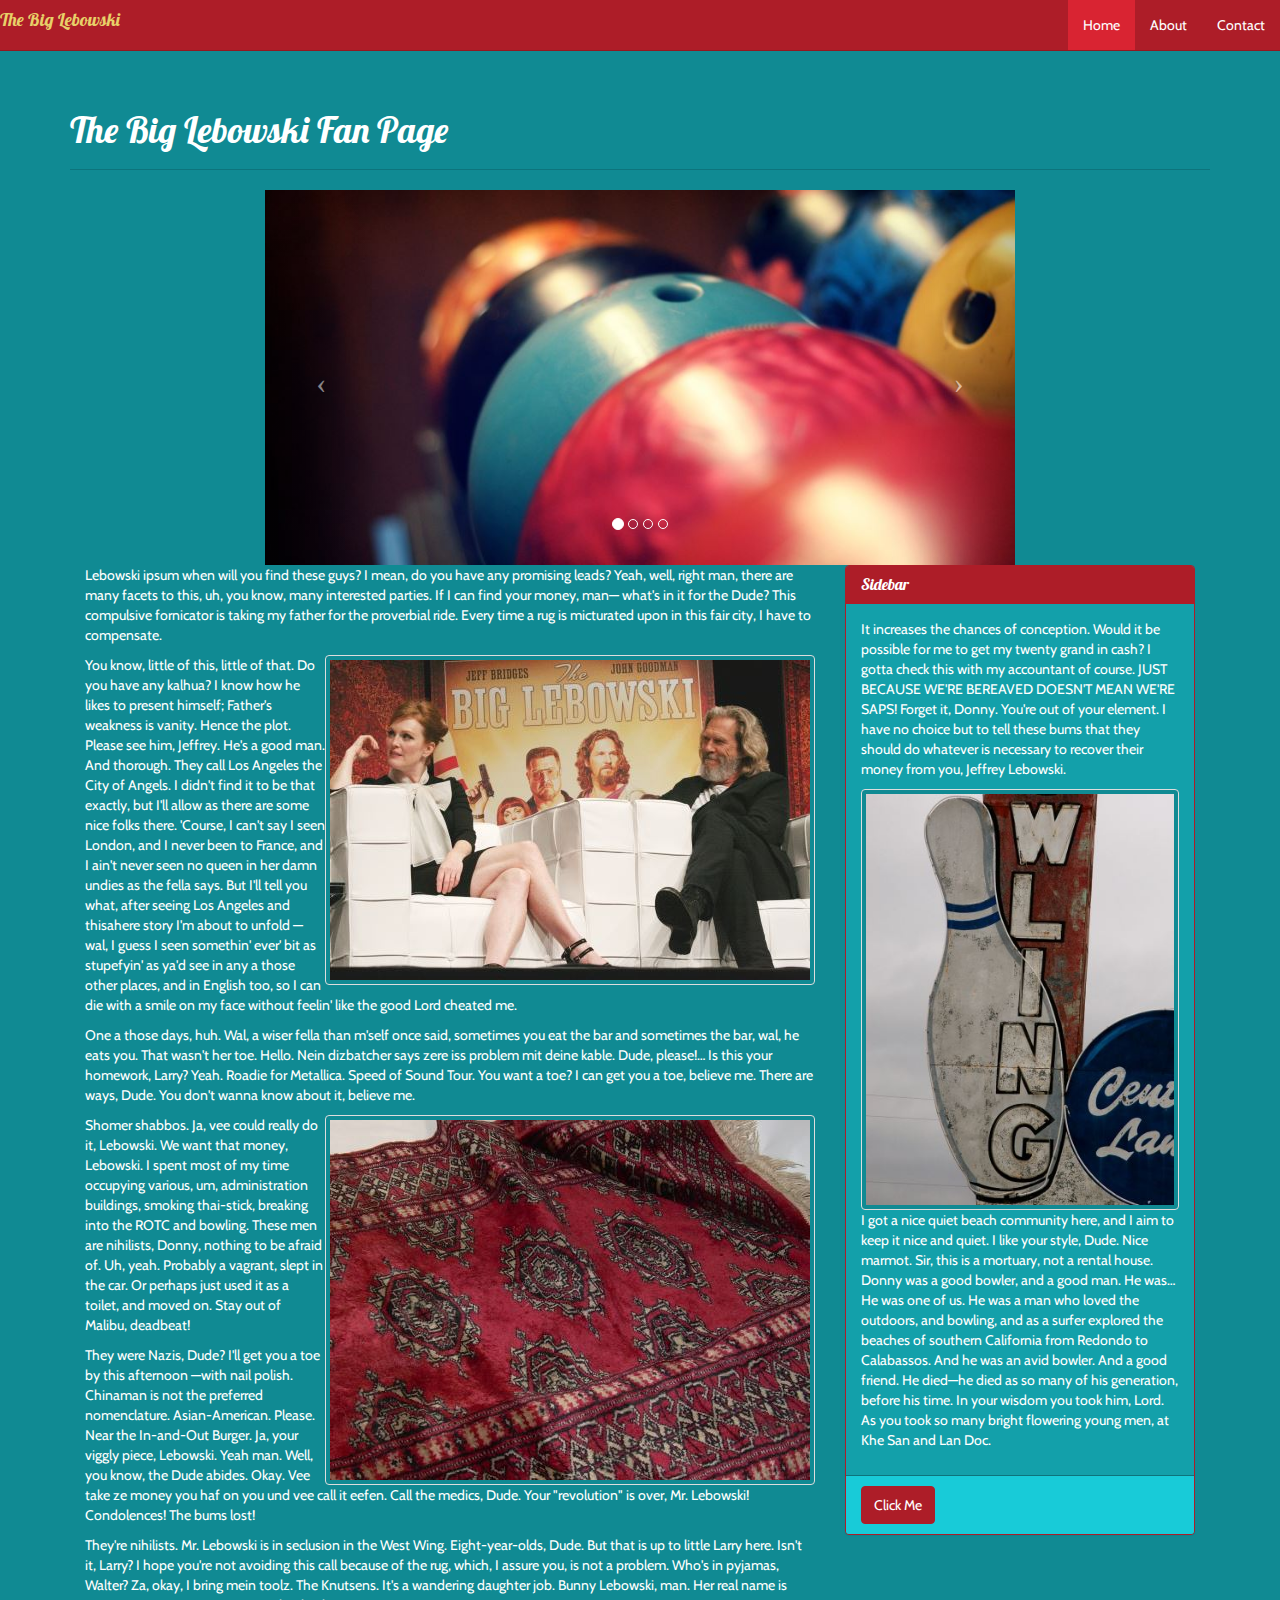
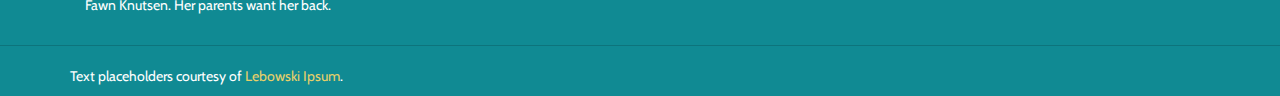
==== commit 8b945472: "Learned about Carousel navigation in bootstrap 3" ====
--- a/Learn.Pluralsight.Bootstrap3/Learn.Pluralsight.Bootstrap3.02.Bootstrap3Basics/Index.html
+++ b/Learn.Pluralsight.Bootstrap3/Learn.Pluralsight.Bootstrap3.02.Bootstrap3Basics/Index.html
@@ -60,6 +60,13 @@
 								<img src="images/carousel-4.jpg" alt="4" class="img-responsive"/>
 							</div>
 						</div>
+
+						<a href="#theCarousel" class="carousel-control left" data-slide="prev">
+							<span class="icon-prev"></span>
+						</a>
+						<a href="#theCarousel" class="carousel-control right" data-slide="next">
+							<span class="icon-next"></span>
+						</a>
 					</div>
 				</div>
 			</div>
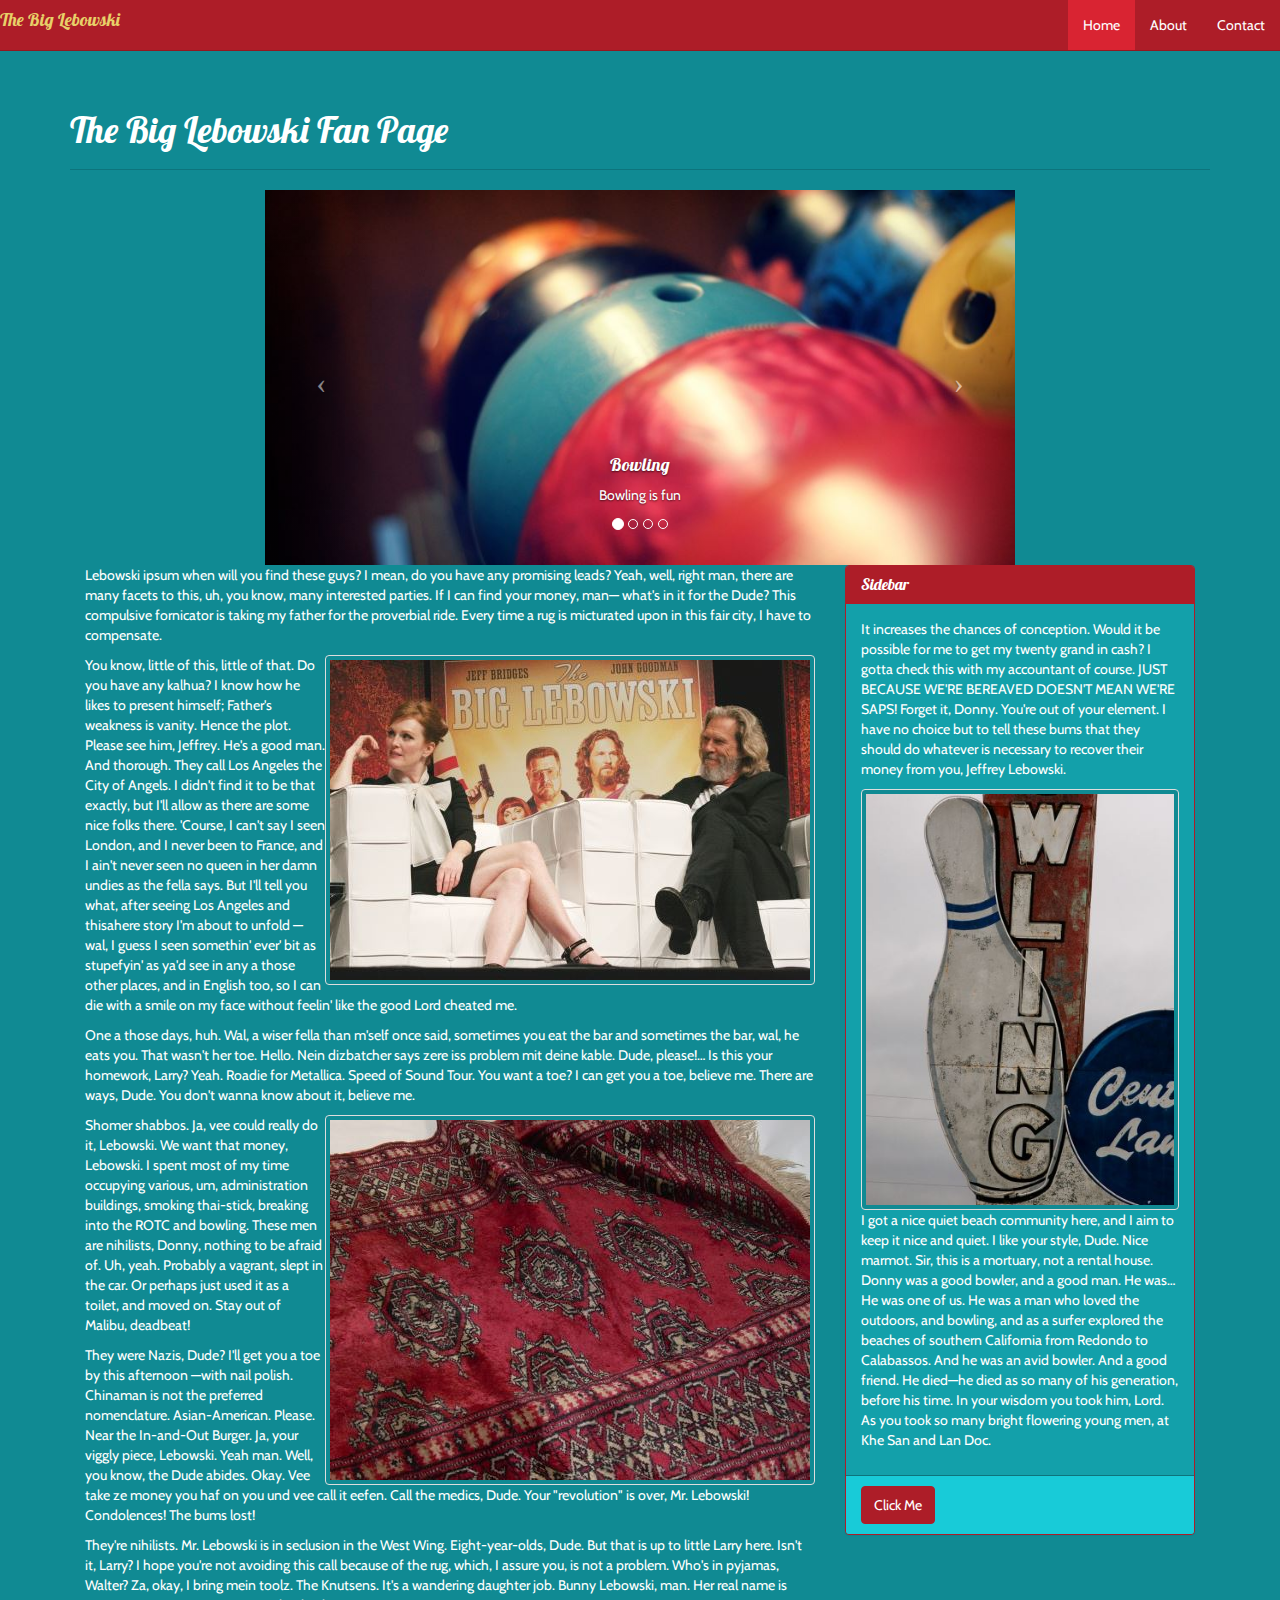
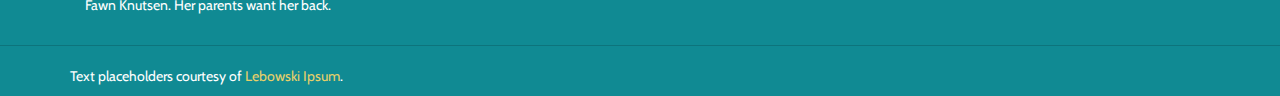
==== commit d4d785e2: "Learned about carousel captions in bootstrap 3" ====
--- a/Learn.Pluralsight.Bootstrap3/Learn.Pluralsight.Bootstrap3.02.Bootstrap3Basics/Index.html
+++ b/Learn.Pluralsight.Bootstrap3/Learn.Pluralsight.Bootstrap3.02.Bootstrap3Basics/Index.html
@@ -49,15 +49,31 @@
 						<div class="carousel-inner">
 							<div class="item active">
 								<img src="images/carousel-1.jpg" alt="1" class="img-responsive"/>
+								<div class="carousel-caption">
+									<h4>Bowling</h4>
+									<p>Bowling is fun</p>
+								</div>
 							</div>
 							<div class="item">
 								<img src="images/carousel-2.jpg" alt="2" class="img-responsive"/>
+								<div class="carousel-caption">
+									<h4>The Dude</h4>
+									<p>Bowling is fun</p>
+								</div>
 							</div>
 							<div class="item">
 								<img src="images/carousel-3.jpg" alt="3" class="img-responsive"/>
+								<div class="carousel-caption">
+									<h4>Redemption</h4>
+									<p>Bowling is fun</p>
+								</div>
 							</div>
 							<div class="item">
 								<img src="images/carousel-4.jpg" alt="4" class="img-responsive"/>
+								<div class="carousel-caption">
+									<h4>Awards</h4>
+									<p>Bowling is fun</p>
+								</div>
 							</div>
 						</div>
 
